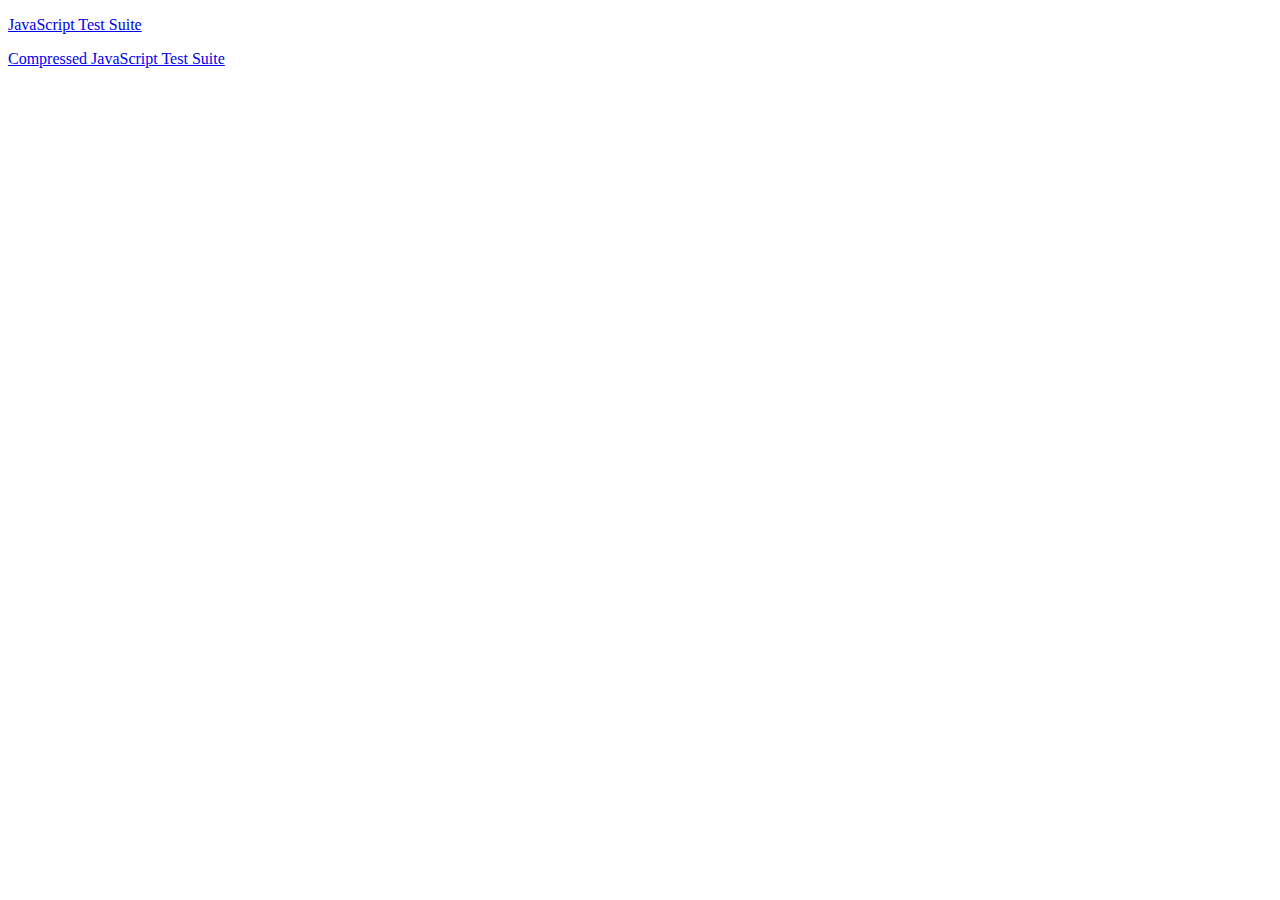
==== index.html @ e2b4a3e4 "Started tests for oj.util.strings." ====
<!DOCTYPE html>

<html>
	<head>
		<meta charset="UTF-8" />
		<title>OddJob JavaScript Framework</title>
	</head>
	<body>
		<p><a href="src/test/testSuite.html">JavaScript Test Suite</a></p>
		<p><a href="src/test/compressedTestSuite.html">Compressed JavaScript Test Suite</a></p>
	</body>
</html>
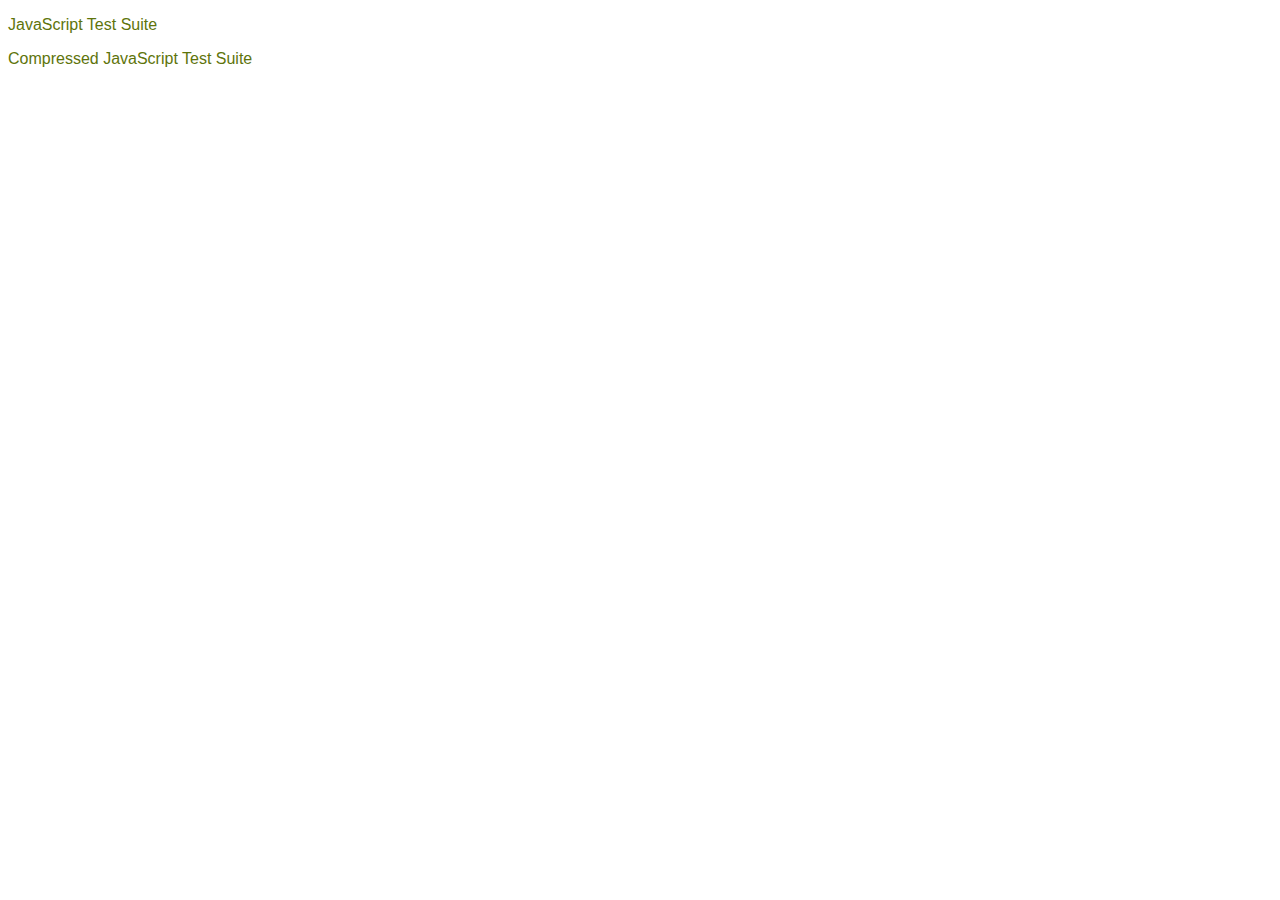
==== commit 6dac05ab: "Added navigation to the test pages and styles for the navigation." ====
--- a/index.html
+++ b/index.html
@@ -4,9 +4,14 @@
 	<head>
 		<meta charset="UTF-8" />
 		<title>OddJob JavaScript Framework</title>
+
+		<!-- Additional styles for customization -->
+		<link rel="stylesheet" href="src/test/resources/custom.css">
 	</head>
 	<body>
-		<p><a href="src/test/testSuite.html">JavaScript Test Suite</a></p>
-		<p><a href="src/test/compressedTestSuite.html">Compressed JavaScript Test Suite</a></p>
+		<div id="nav">
+			<p><a href="src/test/testSuite.html">JavaScript Test Suite</a></p>
+			<p><a href="src/test/compressedTestSuite.html">Compressed JavaScript Test Suite</a></p>
+		</div>
 	</body>
 </html>
--- a/src/test/resources/custom.css
+++ b/src/test/resources/custom.css
@@ -0,0 +1,7 @@
+#nav a {
+	font-family: "Helvetica Neue Light", "HelveticaNeue-Light",
+		"Helvetica Neue", Calibri, Helvetica, Arial, sans-serif;
+	font-size: medium;
+	text-decoration: none;
+	color: #5E740B;
+}